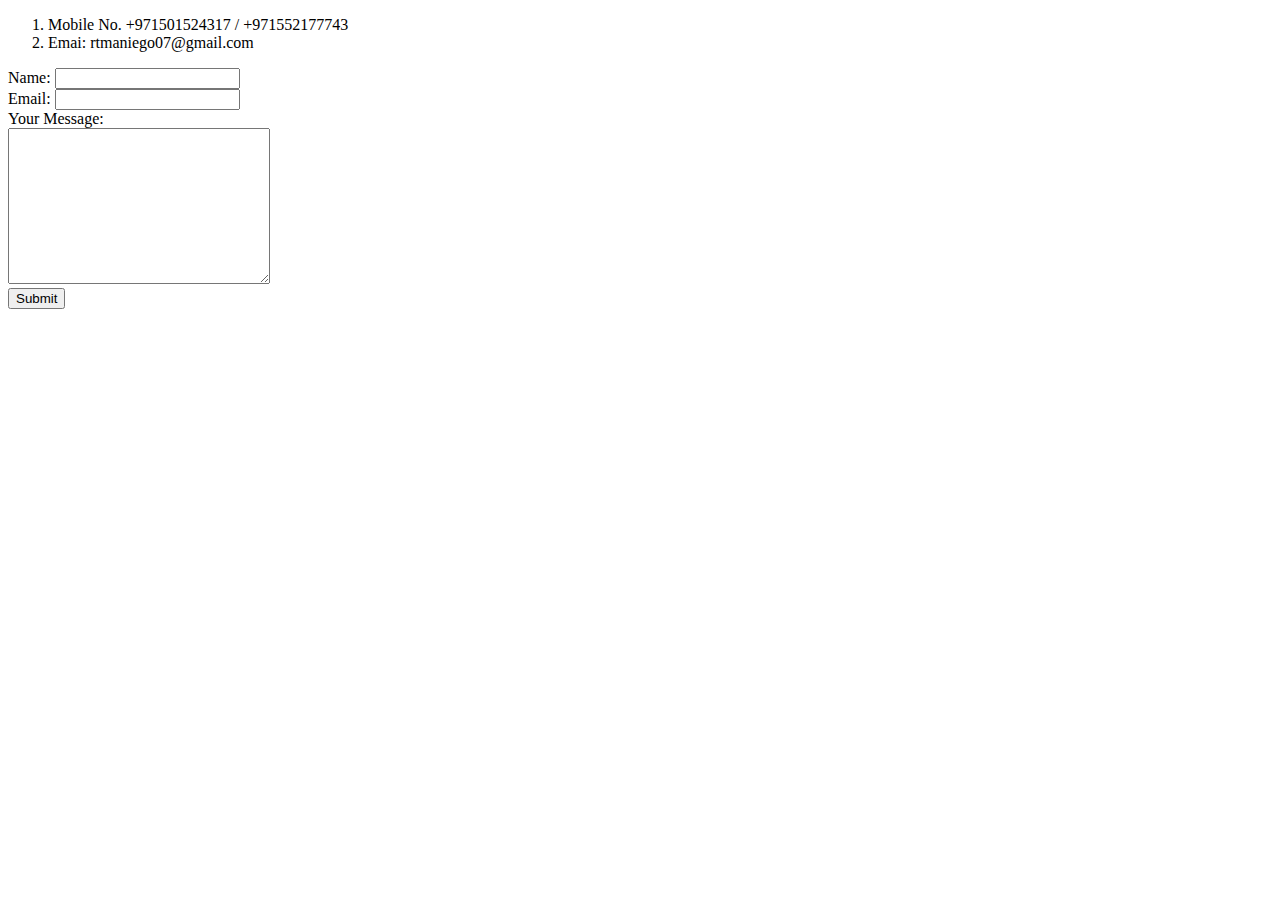
==== Contact.html @ 0227dbdb "CV Initial Files" ====
<!DOCTYPE html>
<html lang="en" dir="ltr">

<head>
  <meta charset="utf-8">
  <title>Contact Me</title>
</head>

<body>
  <ol>
    <li>Mobile No. +971501524317 / +971552177743</li>
    <li>Emai: rtmaniego07@gmail.com</li>
  </ol>
  <form action="mailto:yokeeroo@gmail.com" method="post" enctype="text/plain">
    <label>Name:</label>
    <input type="text" name="Name:" value=""><br>
    <label>Email:</label>
    <input type="email" name="Email:" value=""><br>
    <label>Your Message:</label><br>
    <textarea name="Message:" rows="10" cols="30"></textarea><br>
    <input type="submit" name="">

  </form>
</body>

</html>
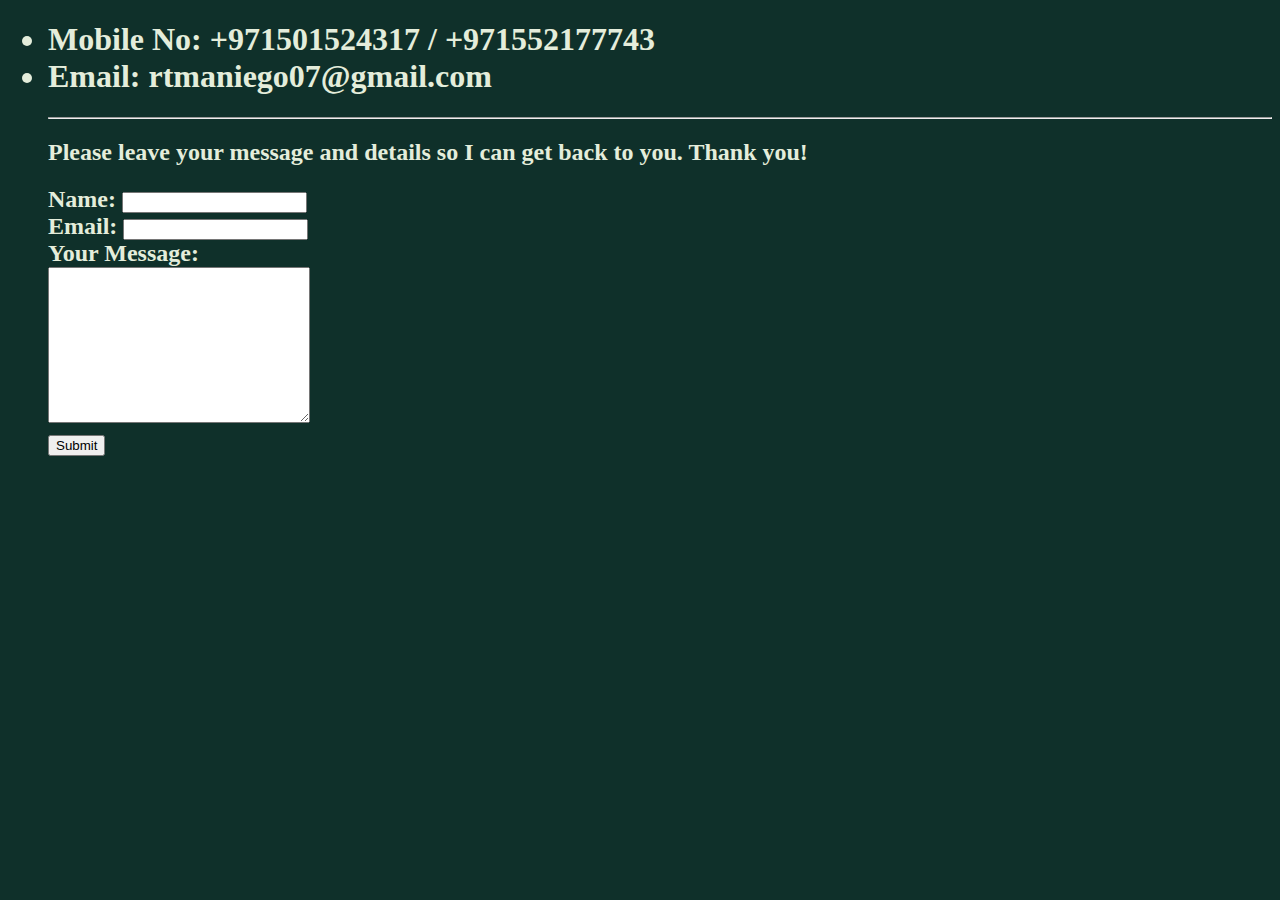
==== commit 0de3d1c7: "Update Contact.html" ====
--- a/Contact.html
+++ b/Contact.html
@@ -4,12 +4,42 @@
 <head>
   <meta charset="utf-8">
   <title>Contact Me</title>
+  <style >
+  h1{ color:#e4eddb;
+  }
+  h2{ color:#e4eddb;
+  }
+  h3{ color:#e4eddb;
+  }
+  h4{ color:#e4eddb;
+  }
+  h5{ color:#e4eddb;
+  }
+  h6{ color:#e4eddb;
+  }
+  li{ color:#e4eddb;
+  }
+  indent { color:#e4eddb;
+  }
+  body {
+    background-color: #0F302A;
+  }
+
+  label {
+    color: #e4eddb;
+  }
+  </style>
 </head>
 
 <body>
-  <ol>
-    <li>Mobile No. +971501524317 / +971552177743</li>
-    <li>Emai: rtmaniego07@gmail.com</li>
+  <ul>
+    <h1>
+    <li>Mobile No: +971501524317 / +971552177743</li>
+    <li>Email: rtmaniego07@gmail.com</li>
+    </h1>
+  <hr></hr>
+  <h2>Please leave your message and details so I can get back to you. Thank you!</h2>
+  <h2>
   </ol>
   <form action="mailto:yokeeroo@gmail.com" method="post" enctype="text/plain">
     <label>Name:</label>
@@ -21,6 +51,7 @@
     <input type="submit" name="">
 
   </form>
+  </h2>
 </body>
 
 </html>
